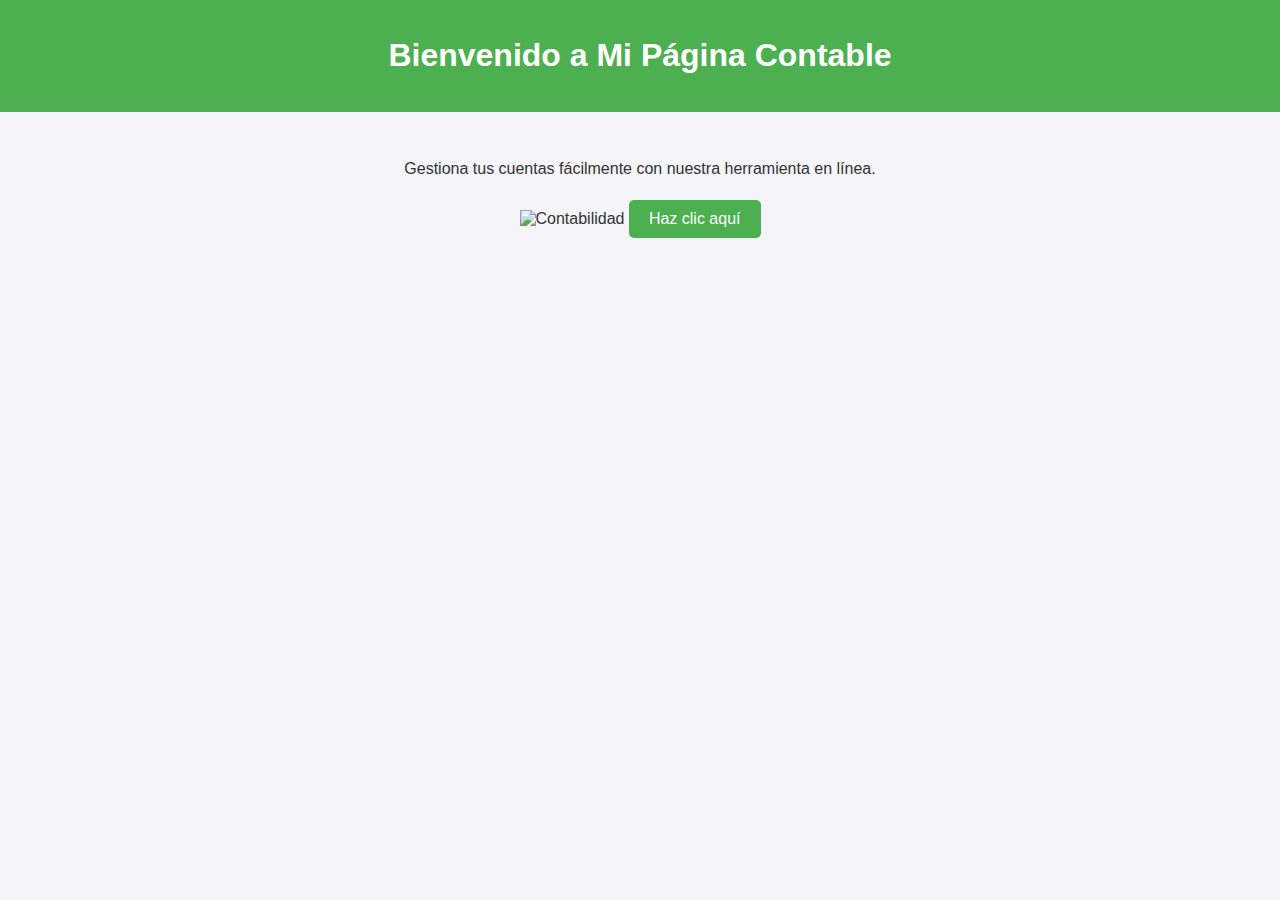
==== index.html @ 7c938439 "Update index.html" ====
<!DOCTYPE html>
<html lang="en">
<head>
    <meta charset="UTF-8">
    <meta name="viewport" content="width=device-width, initial-scale=1.0">
    <title>RGG Gestores SL</title>
    <link rel="stylesheet" href="styles.css">
</head>
<body>
    <header>
        <h1>Bienvenido a Mi Página Contable</h1>
    </header>
    <main>
        <p>Gestiona tus cuentas fácilmente con nuestra herramienta en línea.</p>
        <img src="images/accounting.jpg" alt="Contabilidad" id="main-image">
        <button id="clickButton">Haz clic aquí</button>
        <p id="message"></p>
    </main>
    <script src="script.js"></script>
</body>
</html>
---- styles.css ----
body {
    font-family: Arial, sans-serif;
    margin: 0;
    padding: 0;
    background-color: #f4f4f9;
    color: #333;
}

header {
    background-color: #4CAF50;
    color: white;
    padding: 1rem;
    text-align: center;
}

main {
    padding: 2rem;
    text-align: center;
}

img {
    max-width: 100%;
    height: auto;
    margin: 1rem 0;
}

button {
    background-color: #4CAF50;
    color: white;
    border: none;
    padding: 10px 20px;
    font-size: 16px;
    cursor: pointer;
    border-radius: 5px;
}

button:hover {
    background-color: #45a049;
}

#message {
    margin-top: 1rem;
    font-weight: bold;
}
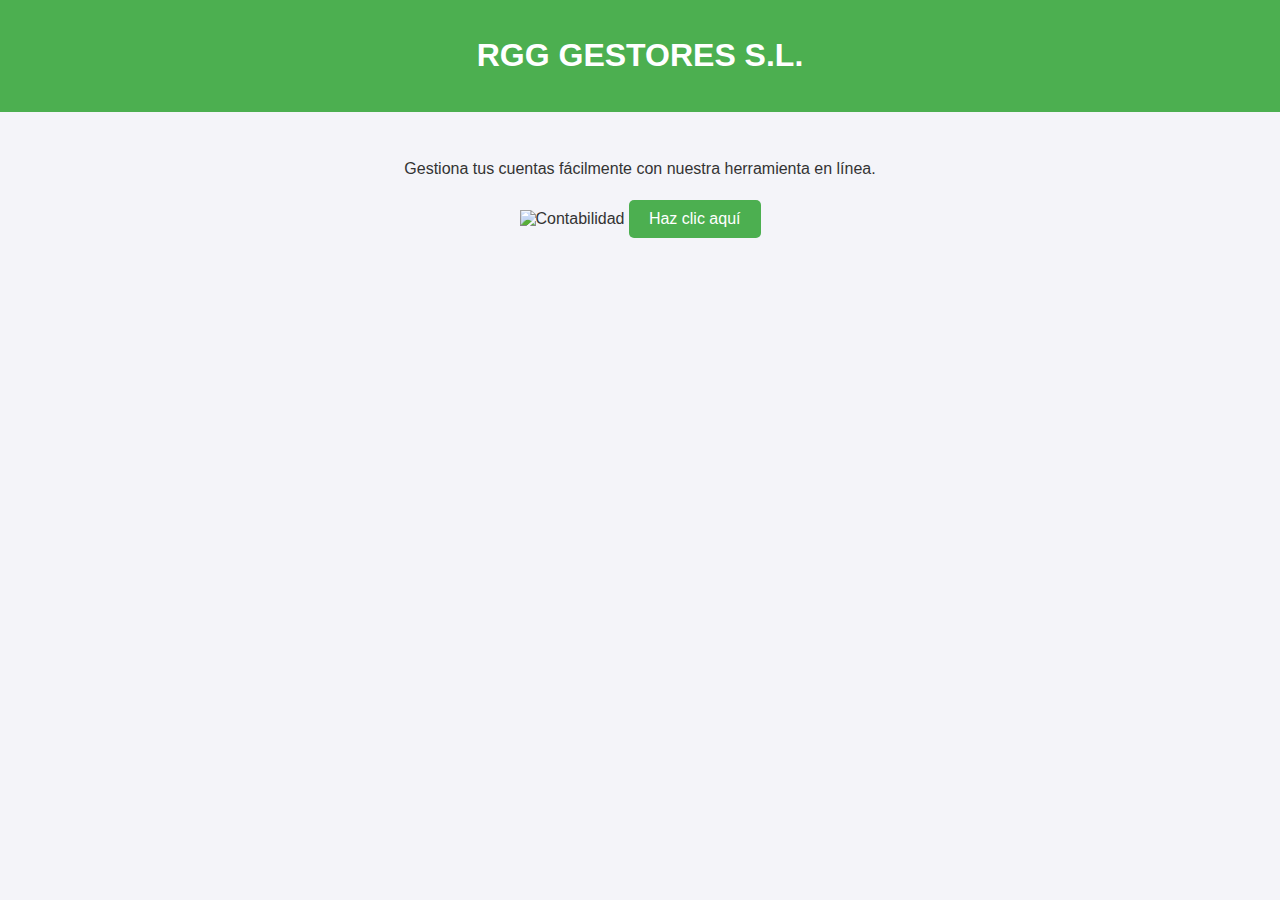
==== commit 30dc08fd: "Update index.html" ====
--- a/index.html
+++ b/index.html
@@ -8,7 +8,7 @@
 </head>
 <body>
     <header>
-        <h1>Bienvenido a Mi Página Contable</h1>
+        <h1>RGG GESTORES S.L.</h1>
     </header>
     <main>
         <p>Gestiona tus cuentas fácilmente con nuestra herramienta en línea.</p>
